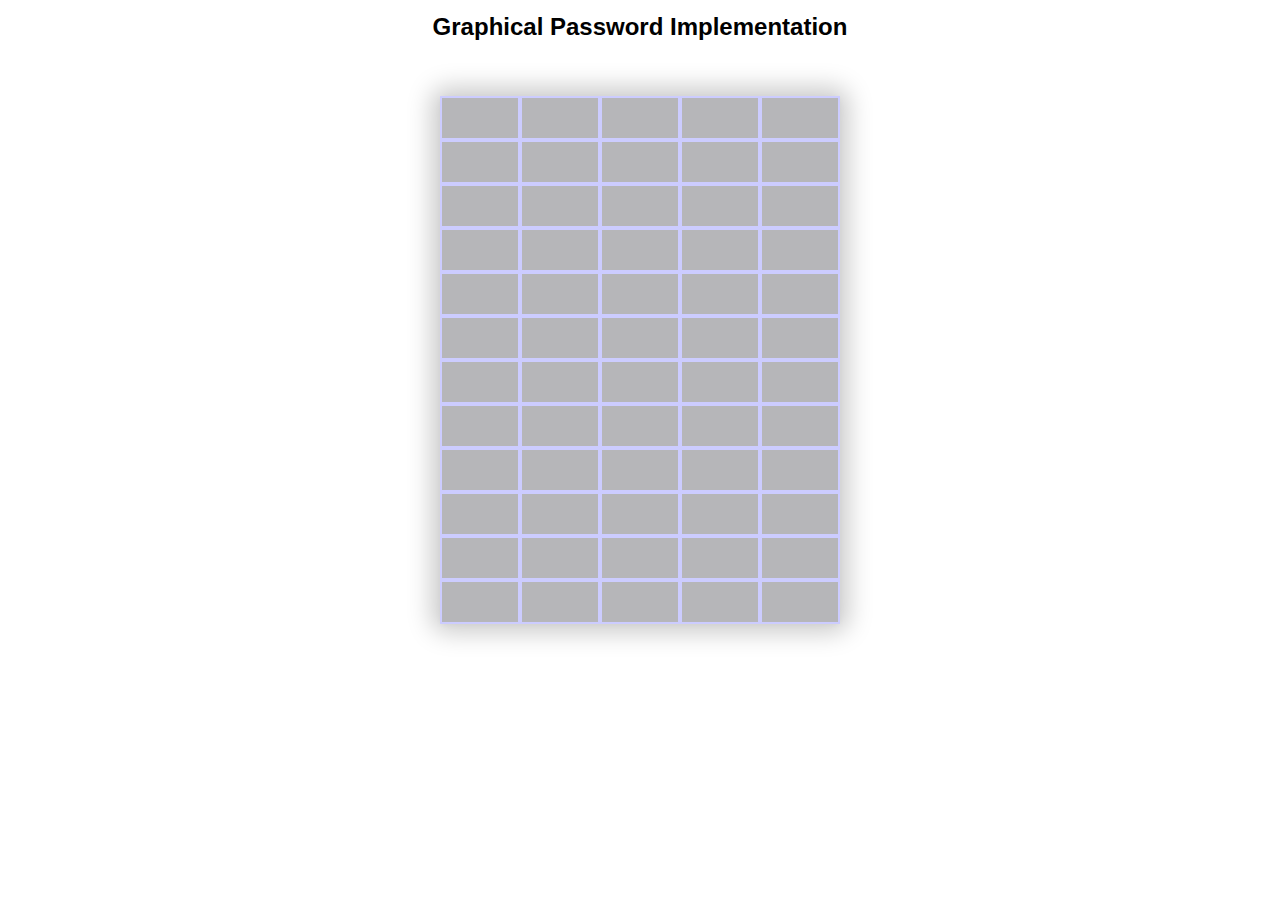
==== index.html @ c550bd89 "clickables grid  added" ====
<html lang="en">
  <head>
    <meta charset="UTF-8" />
    <meta name="viewport" content="width=device-width, initial-scale=1.0" />
    <meta http-equiv="X-UA-Compatible" content="ie=edge" />
    <title>Home | GPI</title>
    <link rel="stylesheet" href="style.css" />
    <script
      type="text/javascript"
      src="https://cdnjs.cloudflare.com/ajax/libs/jquery/3.1.1/jquery.min.js"
    ></script>
  </head>
  <body>
    <header>
      <h1>Graphical Password Implementation</h1>
    </header>

    <div id="grids"></div>
    <script src="main.js"></script>
  </body>
</html>
---- style.css ----
body {
    /* color: #7F878F; */
    /* background: #ccc; */
    text-align: center;
    font-family: Helvetica;
}

header {
    background: ccc;
    color: black;
    border-radius: 7px;
    margin-bottom: 50px;
}

h1 {
    margin: 4px;
    padding: 5px;
}

h1 {
    font-size: 24px;
    font-weight: bold;
}

#size,
#generateButton,
p {
    font-size: 16px;
}

header>p {
    color: #E68B8B;
}

#size {
    min-width: 300px;
}

#grids {
    box-shadow: 0 0 25px 9px #ccc, 0 1px 5px 0 rgba(0, 0, 0, .1), 0 0 0 0 transparent;
    margin: 4px auto;
    padding: 0;
    background: url('background.jpg');
    background-position: center;
    background-size: contain;
    height: auto;
    width: 400px;
    border-radius: 7px;
}

.row {
    display: flex;
    flow-direction: row;
}

.grid {
    background: #01010c49;
    color: #FFFFFF;
    border: 2px solid #ccccff;
    flex: 1;
    height: 40px;
    transition: transform 0.2s ease-in-out;
}

.grid:hover {
    border-color: #E68B8B;
    color: #E68B8B;
    cursor: pointer;
}
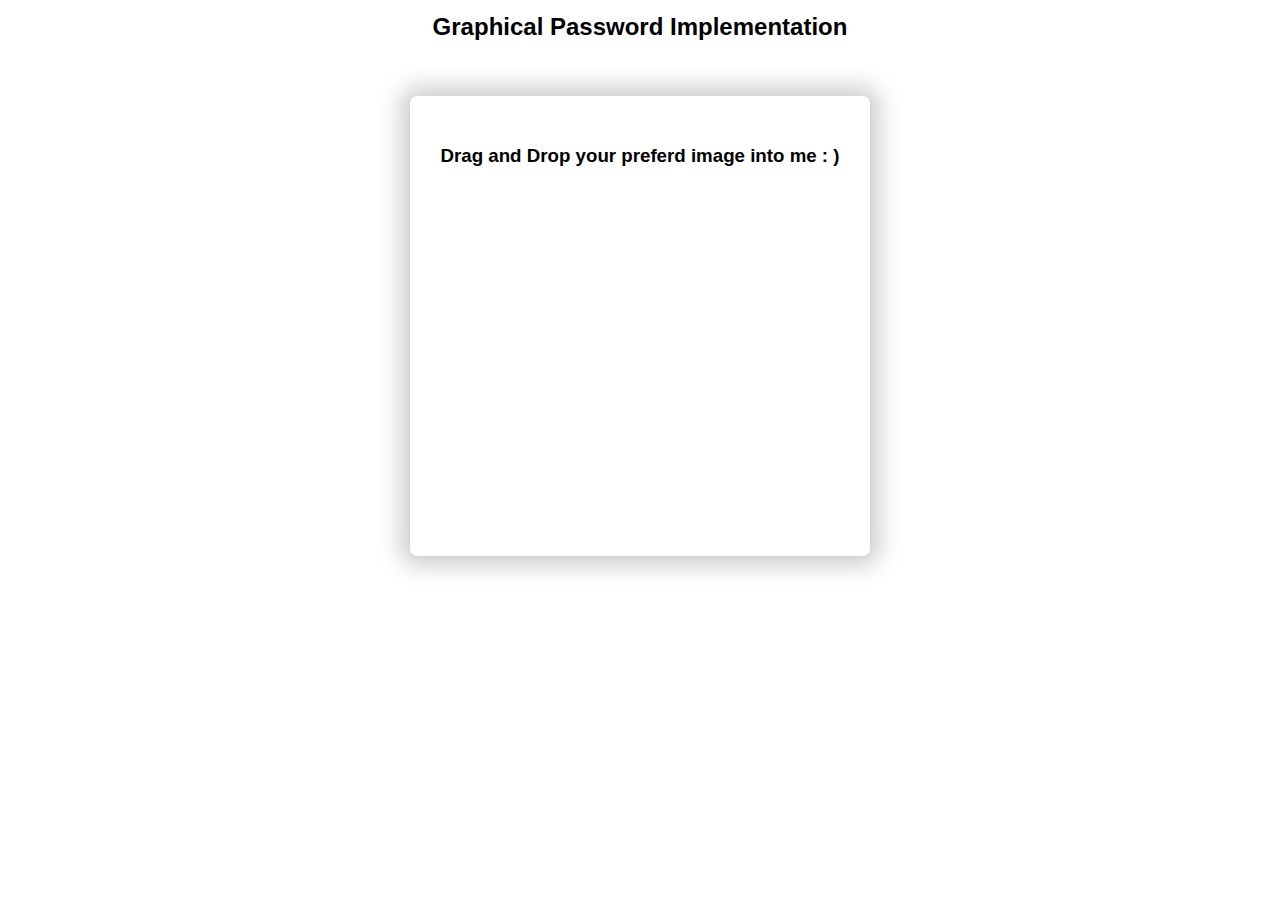
==== commit fbe9425f: "image drag 'n drop feature" ====
--- a/index.html
+++ b/index.html
@@ -15,7 +15,7 @@
       <h1>Graphical Password Implementation</h1>
     </header>
 
-    <div id="grids"></div>
+    <div id="grids"><h3>Drag and Drop your preferd image into me : )</h3></div>
     <script src="main.js"></script>
   </body>
 </html>
--- a/style.css
+++ b/style.css
@@ -39,13 +39,19 @@
 #grids {
     box-shadow: 0 0 25px 9px #ccc, 0 1px 5px 0 rgba(0, 0, 0, .1), 0 0 0 0 transparent;
     margin: 4px auto;
-    padding: 0;
-    background: url('background.jpg');
+    padding: 30px;
+    /* background: url('background.jpg'); */
+    /* border: 2px solid black; */
     background-position: center;
     background-size: contain;
-    height: auto;
+    height: 400px;
     width: 400px;
     border-radius: 7px;
+    transition: border 0.2s ease-out
+}
+
+.highlight {
+    border: 5px dashed pink;
 }
 
 .row {
